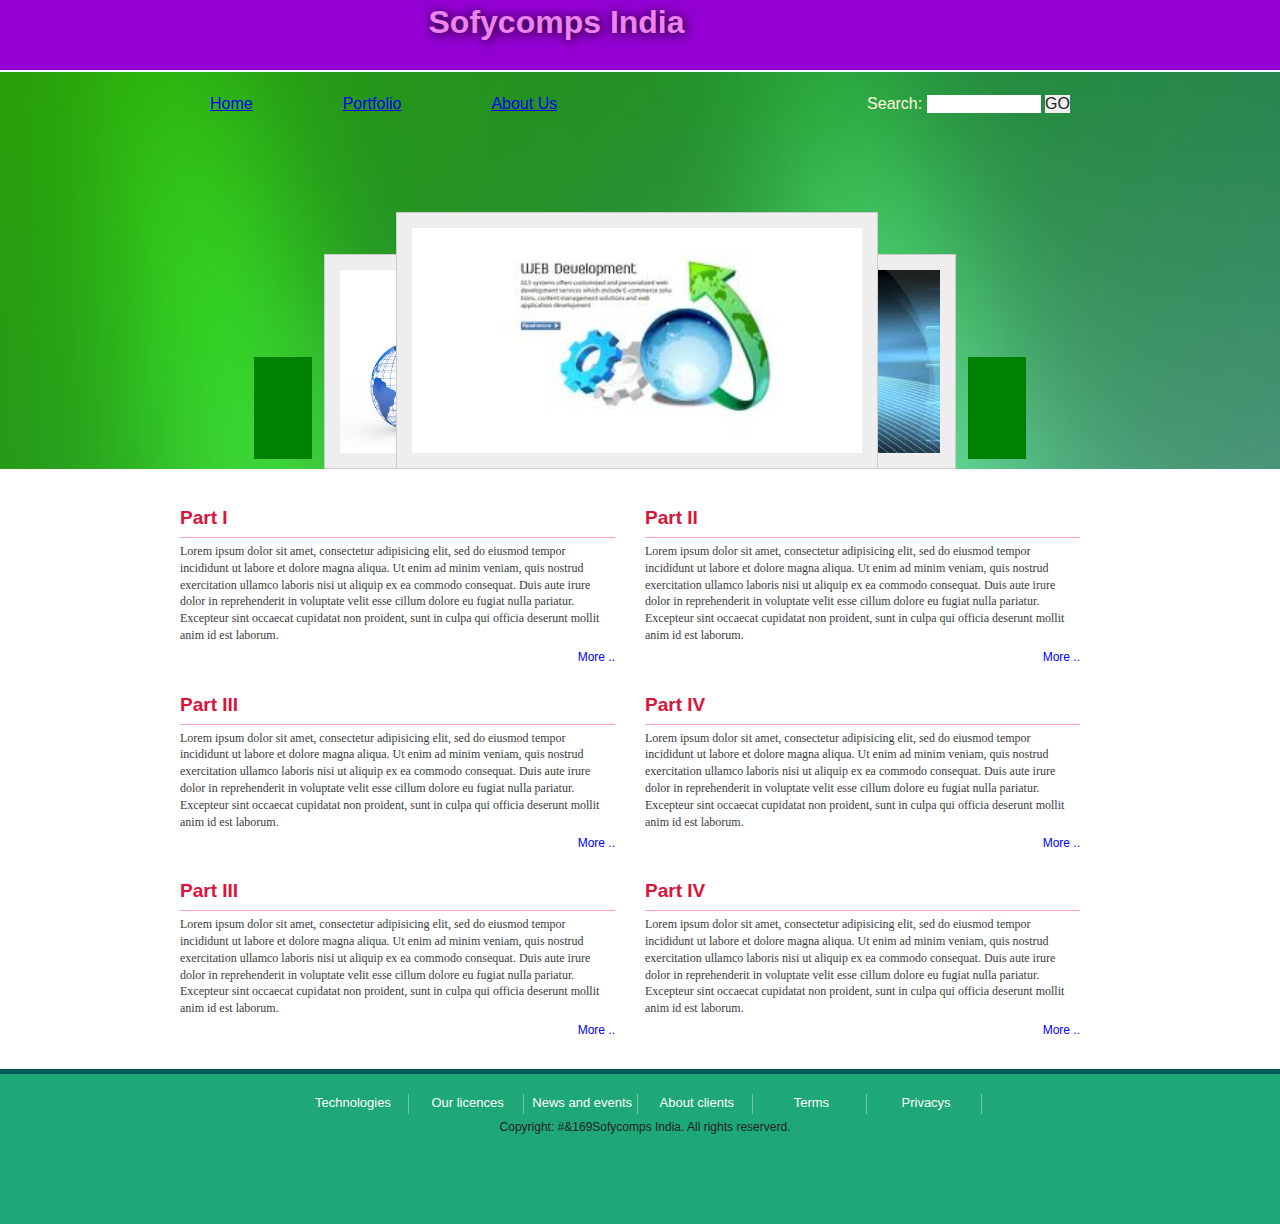
==== index.html @ 0096d296 "Initial commit to master" ====
<!DOCTYPE html>
<!--[if lt IE 7]>      <html class="no-js lt-ie9 lt-ie8 lt-ie7"> <![endif]-->
<!--[if IE 7]>         <html class="no-js lt-ie9 lt-ie8"> <![endif]-->
<!--[if IE 8]>         <html class="no-js lt-ie9"> <![endif]-->
<!--[if gt IE 8]><!--> <html class="no-js"> <!--<![endif]-->
    <head>
        <meta charset="utf-8">
        <meta http-equiv="X-UA-Compatible" content="IE=edge,chrome=1">
        <title>Sofycomps.com::Home</title>
        <meta name="description" content="">
        <meta name="viewport" content="width=device-width">

        <!-- Place favicon.ico and apple-touch-icon.png in the root directory -->

        <link rel="stylesheet" href="css/normalize.css">
        <link rel="stylesheet" href="css/site-presentation.css">
        <link rel="stylesheet" href="css/main.css">
        <script src="js/vendor/modernizr-2.6.2.min.js"></script>
        <script src="js/jquery-1.8.3.min.js"></script>
    </head>
    <body>
        <!--[if lt IE 7]>
            <p class="chromeframe">You are using an <strong>outdated</strong> browser. Please <a href="http://browsehappy.com/">upgrade your browser</a> or <a href="http://www.google.com/chromeframe/?redirect=true">activate Google Chrome Frame</a> to improve your experience.</p>
        <![endif]-->

        <!-- Add your site or application content here -->


        <!-- <script src="http://ajax.googleapis.com/ajax/libs/jquery/1.9.1/jquery.min.js"></script> -->
        <script>window.jQuery || document.write('<script src="js/vendor/jquery-1.9.1.min.js"><\/script>')</script>
        <script src="js/plugins.js"></script>
        <script src="js/main.js"></script>
        <div class='site-body'>
			<div class='site-branding'>
			    <h1>Sofycomps India</h1>
			  </div>      
			        <div class="site-presentation">
			        	<div class='site-nav-pannel'>
			        		<ul>
			        			<li class='home'><a href="index.html">Home</a></li>
			        			<li class='portfolio'><a href="portfolio.html">Portfolio</a></li>
			        		<!--	<li class='projects'>Projects</li> -->
			        		<!--	<li class='clients'>Clients</li> -->
			        		<!--	<li class='services'>Services</li> -->
			        			<li class='about'><a href="about_us.html">About Us</a></li>
			        		<!-- 	<li class='careers'><a href="careers.html">Careers</a></li> -->
			        	    	<li style="float:right"> <form>
			        	    	Search: <input type="text" size=10  name="search">
			        	    	<input type="submit" value="GO">	</form>
			        	    	</li>  
			        	    </ul>
			        	</div>	
			        	<div class="slideshowContainer">
						     <div class="slideshow">
						         <img src="img/image1.jpeg"  alt="image1" class="prv"/>
						         <img src="img/image2.jpg"  alt="image2" class="active"/>
						       	 <img src="img/image3.jpg"  alt="image3" class="nxt"/>
						        <!--   <img src="img/image4.jpg"  alt="image4" width="600" height="300" /> -->
						     </div>
							 <ul id="nav">
						         <li id="prev"><a href="#">Previous</a></li>
						         <li id="next"><a href="#">Next</a></li>
						     </ul>    
						</div>
						 
			        </div>
				<div class='site-content'>
					
				
				<div class='site-content-body'>
						
						<ul class='clearfix'>
							<li>
								<h3>Part I</h3>
									<p>Lorem ipsum dolor sit amet, consectetur adipisicing elit, sed do eiusmod tempor incididunt ut labore et dolore magna aliqua. Ut enim ad minim veniam, quis nostrud exercitation ullamco laboris nisi ut aliquip ex ea commodo consequat. Duis aute irure dolor in reprehenderit in voluptate velit esse cillum dolore eu fugiat nulla pariatur. Excepteur sint occaecat cupidatat non proident, sunt in culpa qui officia deserunt mollit anim id est laborum.</p><a href="#" >More ..</a>
							</li>
							<li>
								<h3>Part II</h3>
									<p>Lorem ipsum dolor sit amet, consectetur adipisicing elit, sed do eiusmod tempor incididunt ut labore et dolore magna aliqua. Ut enim ad minim veniam, quis nostrud exercitation ullamco laboris nisi ut aliquip ex ea commodo consequat. Duis aute irure dolor in reprehenderit in voluptate velit esse cillum dolore eu fugiat nulla pariatur. Excepteur sint occaecat cupidatat non proident, sunt in culpa qui officia deserunt mollit anim id est laborum.</p>
									<a href="#" >More ..</a>
							</li>
							<li>
								<h3>Part III</h3>
									<p>Lorem ipsum dolor sit amet, consectetur adipisicing elit, sed do eiusmod tempor incididunt ut labore et dolore magna aliqua. Ut enim ad minim veniam, quis nostrud exercitation ullamco laboris nisi ut aliquip ex ea commodo consequat. Duis aute irure dolor in reprehenderit in voluptate velit esse cillum dolore eu fugiat nulla pariatur. Excepteur sint occaecat cupidatat non proident, sunt in culpa qui officia deserunt mollit anim id est laborum.</p>
									<a href="#" >More ..</a>
							</li>
							<li>
								<h3>Part IV</h3>
								
									<p>Lorem ipsum dolor sit amet, consectetur adipisicing elit, sed do eiusmod tempor incididunt ut labore et dolore magna aliqua. Ut enim ad minim veniam, quis nostrud exercitation ullamco laboris nisi ut aliquip ex ea commodo consequat. Duis aute irure dolor in reprehenderit in voluptate velit esse cillum dolore eu fugiat nulla pariatur. Excepteur sint occaecat cupidatat non proident, sunt in culpa qui officia deserunt mollit anim id est laborum.</p>
	<a href="#" >More ..</a>								
							</li>
							<li>
								<h3>Part III</h3>
									<p>Lorem ipsum dolor sit amet, consectetur adipisicing elit, sed do eiusmod tempor incididunt ut labore et dolore magna aliqua. Ut enim ad minim veniam, quis nostrud exercitation ullamco laboris nisi ut aliquip ex ea commodo consequat. Duis aute irure dolor in reprehenderit in voluptate velit esse cillum dolore eu fugiat nulla pariatur. Excepteur sint occaecat cupidatat non proident, sunt in culpa qui officia deserunt mollit anim id est laborum.</p>
									<a href="#" >More ..</a>
							</li>
							<li>
								<h3>Part IV</h3>
								
									<p>Lorem ipsum dolor sit amet, consectetur adipisicing elit, sed do eiusmod tempor incididunt ut labore et dolore magna aliqua. Ut enim ad minim veniam, quis nostrud exercitation ullamco laboris nisi ut aliquip ex ea commodo consequat. Duis aute irure dolor in reprehenderit in voluptate velit esse cillum dolore eu fugiat nulla pariatur. Excepteur sint occaecat cupidatat non proident, sunt in culpa qui officia deserunt mollit anim id est laborum.</p>
	<a href="#" >More ..</a>								
							</li>							
						</ul>
						
						
					</div>
					
				</div>

 			</div>
        </div>
        <div class="footer">
        	<div class="footer-parent-body">
        		<ul class="footer-menu-list">
        			<li>Technologies</li>
        			<li>Our licences</li>
        			<li>News and events</li>
        			<li>About clients</li>
        			<li>Terms</li>
        			<li>Privacys</li> 
        		</ul>
        		
        		        		<p>Copyright: #&169Sofycomps India. All rights reserverd.</p>
        	</div>
 		</div>
     
    </body>
</html>
---- css/site-presentation.css ----
* {
    margin:0px;
    padding:0px;
    border:0px;
}
ul, ol{
	list-style-type: none;
	margin: 0px;
	padding: 0px;	
	
}
body {
    
}
.site-body{
		
}
.site-branding {
    background-color: darkviolet;
    border-bottom: 2px solid white;
    box-shadow: 2px 2px 2px gray	
}
h1 {
    background: url("images/logo.png") no-repeat scroll 0 0 transparent;
    color: violet;
    height: 70px;
    margin: 0px auto;
    text-shadow: 1px 1px 11px black;
    width: 423px;
}
.site-presentation{
	background:url(../img/bak-1.jpg) repeat-x;
}

.site-nav-pannel{
	clear: both;
	position: relative;
}
.site-nav-pannel ul {
    height: 45px;
    margin: 0 auto;
    padding: 10px;
    position: relative;
    text-align: center;
    width: 950px;
}
.site-nav-pannel ul li{
    color: cornsilk;
    display: inline-block;
    float: left;
    font-size: 16px;
    font-weight: normal;
    padding: 11px 45px;
    width: auto;
    cursor: pointer;
}

.site-nav-pannel ul li:hover{
	background-color: rgba(97,196, 25, .3);	
	
}

.slideshowContainer {
    width: 632px;
    margin: 0px auto 0 auto;
    position:relative;
}
.slideshow {
    height: 332px;
}
.slideshow img {
    padding: 15px;
    border: 1px solid #ccc;
    background-color: #eee;
    position: absolute;
}
#nav {
    list-style-type:none;
    z-index:150;
}
#nav li a {
    display:block;
    width:58px;
    height:102px;
    text-indent:-9999px;
    outline:none;
    background-color: green;
}
#prev a {
    background:url(images/left.png);
    width:58px;
    height:102px;
    position:absolute;
    top:220px;
    left:-70px;
}
#next a {
    background:url(images/right.png);
    width:58px;
    height:102px;
    position:absolute;
    top:220px;
    right:-70px;
}
#next a:hover {
    background:url(images/right_over.png);
    background-color: yellow;
}
#prev a:hover {
    background:url(images/left_over.png);
    background-color: yellow;
}

.active{display: block !important;}

.nxt{
 bottom: 0px;
 right: 0px;	
}
.prv{
	bottom: 0px;
	left: 0px;
	width: 200px;
	z-index; 200px;
	height: 183px;	
	
}
.active{
	bottom: 0;
	margin: 0px 72px;
	width: 450px;
	z-index: 300; 	
}


.site-content{
    clear: both;
    position: relative;	
	
}

.site-content-body{
    margin: 20px auto;
    position: relative;
    width: 950px	
}
.site-content-body ul{}

.site-content-body ul li {
    float: left;
    margin: 10px 15px;
    max-height: 200px;
    max-width: 435px;
    overflow: hidden;
}
.site-content-body ul li h3{
    border-bottom: 1px solid rgba(250, 70, 110, 0.5);
    color: rgb(220, 20, 60);
    font-family: sans-serif;
    font-size: 19px;
    line-height: 2em;
}

.site-content-body ul li p {
    color: rgb(60, 60, 60);
    font-family: verdana;
    font-size: 12px;
    margin: 5px 0;
}

.site-content-body ul li a {
    color: rgb(0, 0, 255);
    float: right;
    font-size: 12px;
    text-decoration: none;
}

.footer-parent-body {
    font-size: 13px;
    margin: 20px auto;
    max-width: 950px;
    position: relative;
    text-align: center;
}

.footer-menu-list {
    position: relative;
    width: 100%;
}

.footer-menu-list > li {
    border-right: 1px solid rgba(245, 245, 245, 0.4);
    color: rgb(255, 255, 255);
    display: inline-block;
    height: 20px;
    min-width: 100px;
    padding: 0 5px;
    text-align: center;
}

.footer-parent-body > p {
    display: inline-block;
    font-size: 12px;
    margin: 5px;
    text-align: center;
    width: 100%;
}
---- css/main.css ----
/*
 * HTML5 Boilerplate
 *
 * What follows is the result of much research on cross-browser styling.
 * Credit left inline and big thanks to Nicolas Gallagher, Jonathan Neal,
 * Kroc Camen, and the H5BP dev community and team.
 */

/* ==========================================================================
   Base styles: opinionated defaults
   ========================================================================== */

html,
button,
input,
select,
textarea {
    color: #222;
}

body {
    font-size: 1em;
    line-height: 1.4;
}
.footer {
    background-color: rgb(30, 167, 119);
    border-top: 5px solid rgb(0, 89, 89);
    height: 150px;
    margin: 0 auto;
}
/*
 * Remove text-shadow in selection highlight: h5bp.com/i
 * These selection rule sets have to be separate.
 * Customize the background color to match your design.
 */

::-moz-selection {
    background: #b3d4fc;
    text-shadow: none;
}

::selection {
    background: #b3d4fc;
    text-shadow: none;
}

/*
 * A better looking default horizontal rule
 */

hr {
    display: block;
    height: 1px;
    border: 0;
    border-top: 1px solid #ccc;
    margin: 1em 0;
    padding: 0;
}

/*
 * Remove the gap between images and the bottom of their containers: h5bp.com/i/440
 */

img {
    vertical-align: middle;
}

/*
 * Remove default fieldset styles.
 */

fieldset {
    border: 0;
    margin: 0;
    padding: 0;
}

/*
 * Allow only vertical resizing of textareas.
 */

textarea {
    resize: vertical;
}

/* ==========================================================================
   Chrome Frame prompt
   ========================================================================== */

.chromeframe {
    margin: 0.2em 0;
    background: #ccc;
    color: #000;
    padding: 0.2em 0;
}

/* ==========================================================================
   Author's custom styles
   ========================================================================== */

















/* ==========================================================================
   Helper classes
   ========================================================================== */

/*
 * Image replacement
 */

.ir {
    background-color: transparent;
    border: 0;
    overflow: hidden;
    /* IE 6/7 fallback */
    *text-indent: -9999px;
}

.ir:before {
    content: "";
    display: block;
    width: 0;
    height: 150%;
}

/*
 * Hide from both screenreaders and browsers: h5bp.com/u
 */

.hidden {
    display: none !important;
    visibility: hidden;
}

/*
 * Hide only visually, but have it available for screenreaders: h5bp.com/v
 */

.visuallyhidden {
    border: 0;
    clip: rect(0 0 0 0);
    height: 1px;
    margin: -1px;
    overflow: hidden;
    padding: 0;
    position: absolute;
    width: 1px;
}

/*
 * Extends the .visuallyhidden class to allow the element to be focusable
 * when navigated to via the keyboard: h5bp.com/p
 */

.visuallyhidden.focusable:active,
.visuallyhidden.focusable:focus {
    clip: auto;
    height: auto;
    margin: 0;
    overflow: visible;
    position: static;
    width: auto;
}

/*
 * Hide visually and from screenreaders, but maintain layout
 */

.invisible {
    visibility: hidden;
}

/*
 * Clearfix: contain floats
 *
 * For modern browsers
 * 1. The space content is one way to avoid an Opera bug when the
 *    `contenteditable` attribute is included anywhere else in the document.
 *    Otherwise it causes space to appear at the top and bottom of elements
 *    that receive the `clearfix` class.
 * 2. The use of `table` rather than `block` is only necessary if using
 *    `:before` to contain the top-margins of child elements.
 */

.clearfix:before,
.clearfix:after {
    content: " "; /* 1 */
    display: table; /* 2 */
}

.clearfix:after {
    clear: both;
}

/*
 * For IE 6/7 only
 * Include this rule to trigger hasLayout and contain floats.
 */

.clearfix {
    *zoom: 1;
}

/* ==========================================================================
   EXAMPLE Media Queries for Responsive Design.
   These examples override the primary ('mobile first') styles.
   Modify as content requires.
   ========================================================================== */

@media only screen and (min-width: 35em) {
    /* Style adjustments for viewports that meet the condition */
}

@media print,
       (-o-min-device-pixel-ratio: 5/4),
       (-webkit-min-device-pixel-ratio: 1.25),
       (min-resolution: 120dpi) {
    /* Style adjustments for high resolution devices */
}

/* ==========================================================================
   Print styles.
   Inlined to avoid required HTTP connection: h5bp.com/r
   ========================================================================== */

@media print {
    * {
        background: transparent !important;
        color: #000 !important; /* Black prints faster: h5bp.com/s */
        box-shadow: none !important;
        text-shadow: none !important;
    }

    a,
    a:visited {
        text-decoration: underline;
    }

    a[href]:after {
        content: " (" attr(href) ")";
    }

    abbr[title]:after {
        content: " (" attr(title) ")";
    }

    /*
     * Don't show links for images, or javascript/internal links
     */

    .ir a:after,
    a[href^="javascript:"]:after,
    a[href^="#"]:after {
        content: "";
    }

    pre,
    blockquote {
        border: 1px solid #999;
        page-break-inside: avoid;
    }

    thead {
        display: table-header-group; /* h5bp.com/t */
    }

    tr,
    img {
        page-break-inside: avoid;
    }

    img {
        max-width: 100% !important;
    }

    @page {
        margin: 0.5cm;
    }

    p,
    h2,
    h3 {
        orphans: 3;
        widows: 3;
    }

    h2,
    h3 {
        page-break-after: avoid;
    }
}
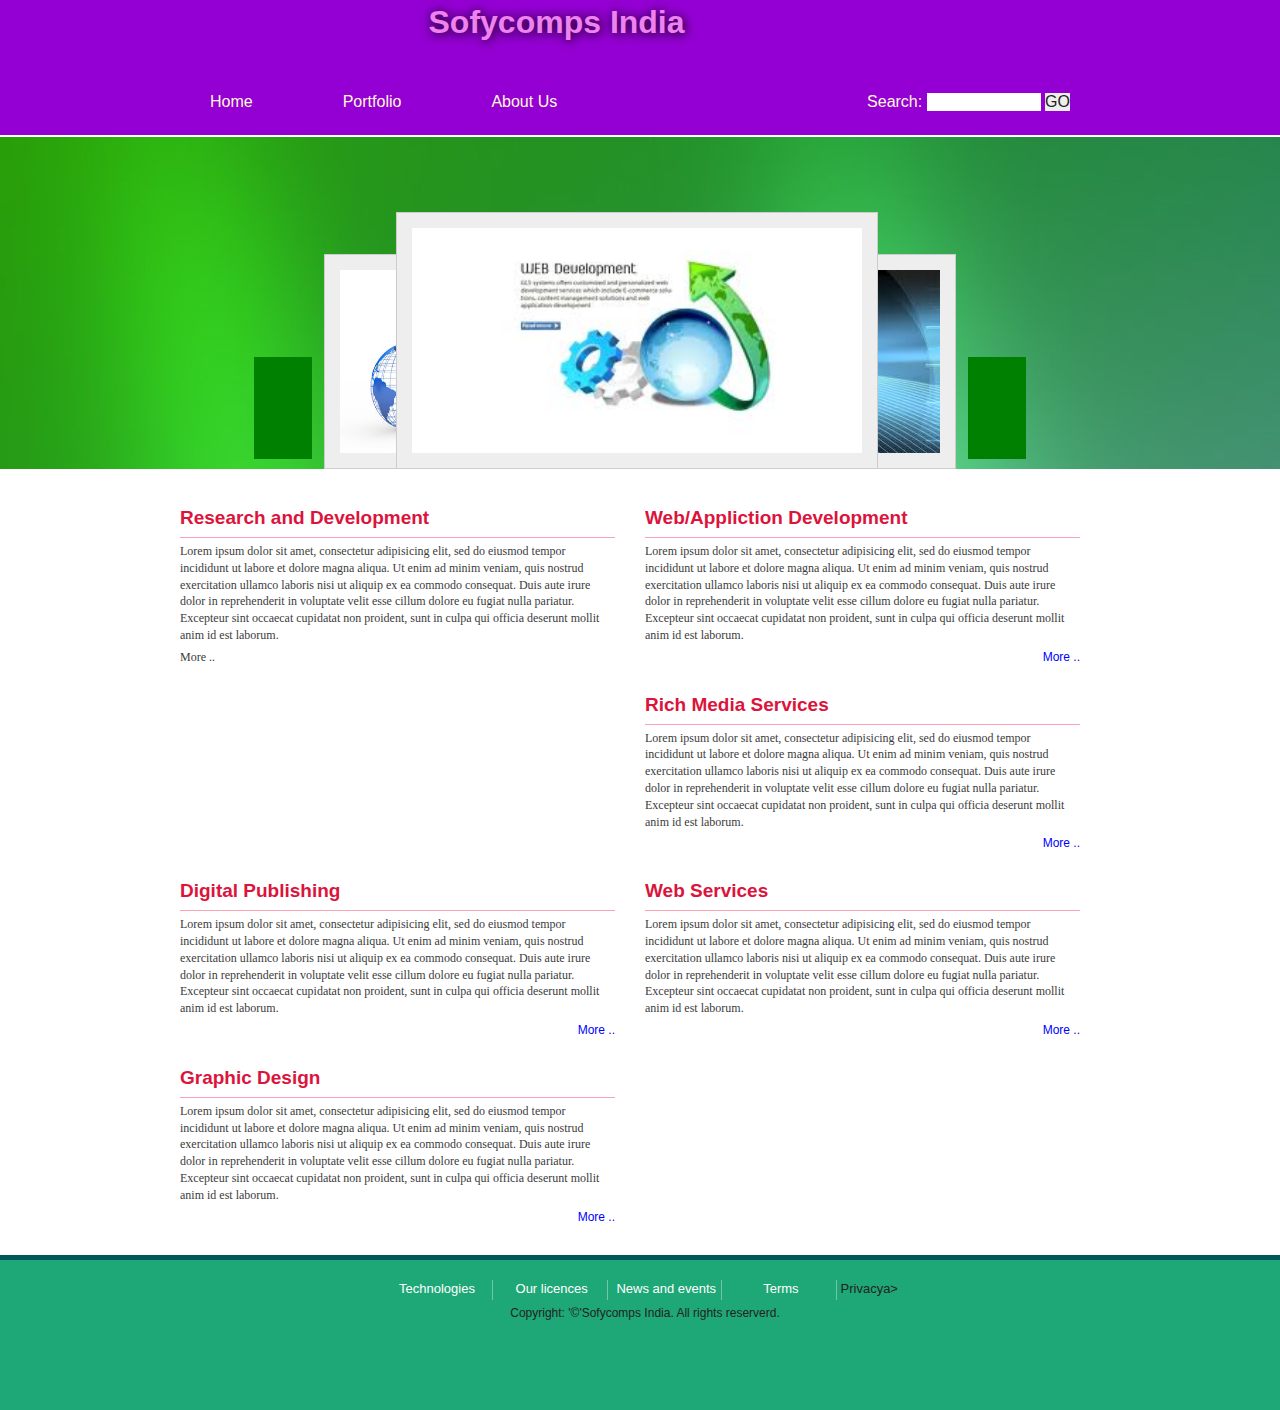
==== commit b61d740b: "Anchor tags replaced with javascript" ====
--- a/index.html
+++ b/index.html
@@ -33,16 +33,14 @@
         <div class='site-body'>
 			<div class='site-branding'>
 			    <h1>Sofycomps India</h1>
-			  </div>      
-			        <div class="site-presentation">
-			        	<div class='site-nav-pannel'>
+			    <div class='site-nav-pannel'>
 			        		<ul>
-			        			<li class='home'><a href="index.html">Home</a></li>
-			        			<li class='portfolio'><a href="portfolio.html">Portfolio</a></li>
+			        			<li class='home' onclick="javascript:location.href='index.html'">Home</li>
+			        			<li class='portfolio' onclick="javascript:location.href='portfolio.html'">Portfolio</li>
 			        		<!--	<li class='projects'>Projects</li> -->
 			        		<!--	<li class='clients'>Clients</li> -->
 			        		<!--	<li class='services'>Services</li> -->
-			        			<li class='about'><a href="about_us.html">About Us</a></li>
+			        			<li class='about' onclick="javascript:location.href='about_us.html'">About Us</li>
 			        		<!-- 	<li class='careers'><a href="careers.html">Careers</a></li> -->
 			        	    	<li style="float:right"> <form>
 			        	    	Search: <input type="text" size=10  name="search">
@@ -50,6 +48,9 @@
 			        	    	</li>  
 			        	    </ul>
 			        	</div>	
+			  </div>      
+			        <div class="site-presentation">
+			        	
 			        	<div class="slideshowContainer">
 						     <div class="slideshow">
 						         <img src="img/image1.jpeg"  alt="image1" class="prv"/>
@@ -71,35 +72,36 @@
 						
 						<ul class='clearfix'>
 							<li>
-								<h3>Part I</h3>
-									<p>Lorem ipsum dolor sit amet, consectetur adipisicing elit, sed do eiusmod tempor incididunt ut labore et dolore magna aliqua. Ut enim ad minim veniam, quis nostrud exercitation ullamco laboris nisi ut aliquip ex ea commodo consequat. Duis aute irure dolor in reprehenderit in voluptate velit esse cillum dolore eu fugiat nulla pariatur. Excepteur sint occaecat cupidatat non proident, sunt in culpa qui officia deserunt mollit anim id est laborum.</p><a href="#" >More ..</a>
+								<h3>Research and Development</h3>
+									<p>Lorem ipsum dolor sit amet, consectetur adipisicing elit, sed do eiusmod tempor incididunt ut labore et dolore magna aliqua. Ut enim ad minim veniam, quis nostrud exercitation ullamco laboris nisi ut aliquip ex ea commodo consequat. Duis aute irure dolor in reprehenderit in voluptate velit esse cillum dolore eu fugiat nulla pariatur. Excepteur sint occaecat cupidatat non proident, sunt in culpa qui officia deserunt mollit anim id est laborum.</p>
+									<p onclick="javascript:location.href="resarch_development.html" ">More ..</p>
 							</li>
 							<li>
-								<h3>Part II</h3>
+								<h3>Web/Appliction Development</h3>
 									<p>Lorem ipsum dolor sit amet, consectetur adipisicing elit, sed do eiusmod tempor incididunt ut labore et dolore magna aliqua. Ut enim ad minim veniam, quis nostrud exercitation ullamco laboris nisi ut aliquip ex ea commodo consequat. Duis aute irure dolor in reprehenderit in voluptate velit esse cillum dolore eu fugiat nulla pariatur. Excepteur sint occaecat cupidatat non proident, sunt in culpa qui officia deserunt mollit anim id est laborum.</p>
-									<a href="#" >More ..</a>
+									<a href="webapp_dev.html" >More ..</a>
 							</li>
 							<li>
-								<h3>Part III</h3>
+								<h3>Rich Media Services</h3>
 									<p>Lorem ipsum dolor sit amet, consectetur adipisicing elit, sed do eiusmod tempor incididunt ut labore et dolore magna aliqua. Ut enim ad minim veniam, quis nostrud exercitation ullamco laboris nisi ut aliquip ex ea commodo consequat. Duis aute irure dolor in reprehenderit in voluptate velit esse cillum dolore eu fugiat nulla pariatur. Excepteur sint occaecat cupidatat non proident, sunt in culpa qui officia deserunt mollit anim id est laborum.</p>
-									<a href="#" >More ..</a>
+									<a href="rich_media.html" >More ..</a>
 							</li>
 							<li>
-								<h3>Part IV</h3>
+								<h3>Digital Publishing</h3>
 								
 									<p>Lorem ipsum dolor sit amet, consectetur adipisicing elit, sed do eiusmod tempor incididunt ut labore et dolore magna aliqua. Ut enim ad minim veniam, quis nostrud exercitation ullamco laboris nisi ut aliquip ex ea commodo consequat. Duis aute irure dolor in reprehenderit in voluptate velit esse cillum dolore eu fugiat nulla pariatur. Excepteur sint occaecat cupidatat non proident, sunt in culpa qui officia deserunt mollit anim id est laborum.</p>
-	<a href="#" >More ..</a>								
+									<a href="digital_publishing.html" >More ..</a>								
 							</li>
 							<li>
-								<h3>Part III</h3>
+								<h3>Web Services</h3>
 									<p>Lorem ipsum dolor sit amet, consectetur adipisicing elit, sed do eiusmod tempor incididunt ut labore et dolore magna aliqua. Ut enim ad minim veniam, quis nostrud exercitation ullamco laboris nisi ut aliquip ex ea commodo consequat. Duis aute irure dolor in reprehenderit in voluptate velit esse cillum dolore eu fugiat nulla pariatur. Excepteur sint occaecat cupidatat non proident, sunt in culpa qui officia deserunt mollit anim id est laborum.</p>
-									<a href="#" >More ..</a>
+									<a href="web_sevices.html" >More ..</a>
 							</li>
 							<li>
-								<h3>Part IV</h3>
+								<h3>Graphic Design</h3>
 								
 									<p>Lorem ipsum dolor sit amet, consectetur adipisicing elit, sed do eiusmod tempor incididunt ut labore et dolore magna aliqua. Ut enim ad minim veniam, quis nostrud exercitation ullamco laboris nisi ut aliquip ex ea commodo consequat. Duis aute irure dolor in reprehenderit in voluptate velit esse cillum dolore eu fugiat nulla pariatur. Excepteur sint occaecat cupidatat non proident, sunt in culpa qui officia deserunt mollit anim id est laborum.</p>
-	<a href="#" >More ..</a>								
+									<a href="graphics_design.html" >More ..</a>								
 							</li>							
 						</ul>
 						
@@ -109,19 +111,19 @@
 				</div>
 
  			</div>
-        </div>
+        
         <div class="footer">
         	<div class="footer-parent-body">
         		<ul class="footer-menu-list">
-        			<li>Technologies</li>
-        			<li>Our licences</li>
-        			<li>News and events</li>
-        			<li>About clients</li>
-        			<li>Terms</li>
-        			<li>Privacys</li> 
+        			<li onclick="javascript:location.href='policies/technologis.html'">Technologies</li>
+        			<li onclick="javascript:location.href='policies/licences.html'">Our licences</li>
+        			<li onclick="javascript:location.href='news_events.html'">News and events</li>
+        			<!--<li><a href="#">About clients</a></li> -->
+        			<li onclick="javascript:location.href='policies/terms.html'">Terms</li>
+        			<lionclick="javascript:location.href='policies/privacy.html'">Privacya></li> 
         		</ul>
         		
-        		        		<p>Copyright: #&169Sofycomps India. All rights reserverd.</p>
+        		    <p>Copyright: '&#169'Sofycomps India. All rights reserverd.</p>
         	</div>
  		</div>
      
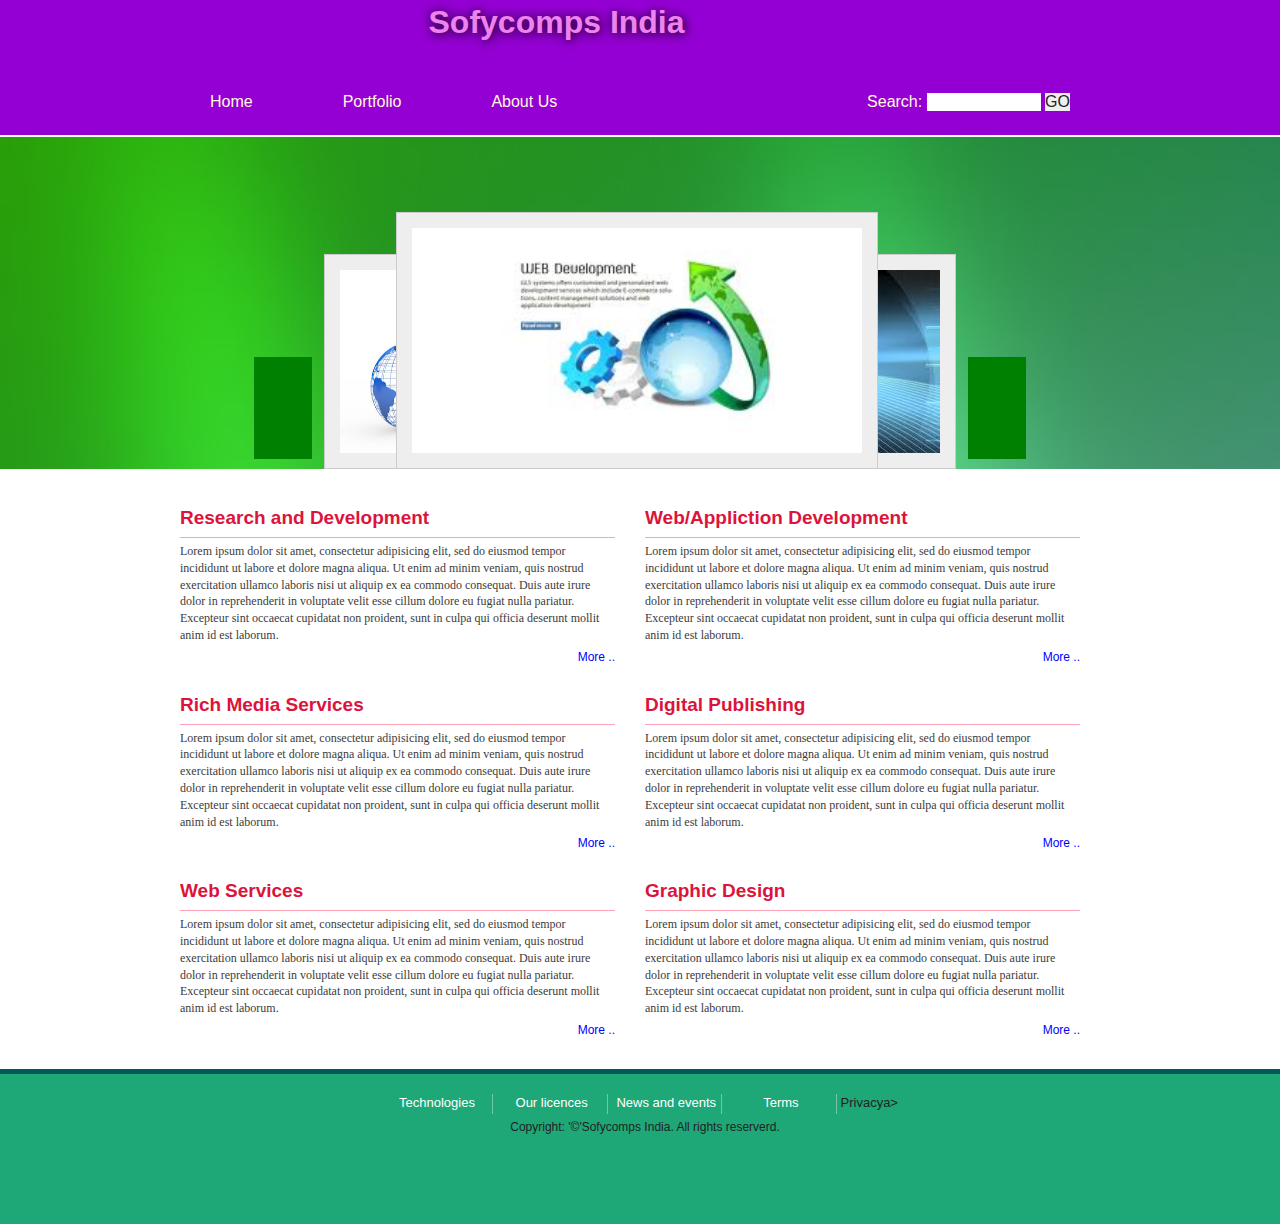
==== commit 1c80286c: "Javascript onclick repalced by Anchor tag" ====
--- a/index.html
+++ b/index.html
@@ -74,7 +74,7 @@
 							<li>
 								<h3>Research and Development</h3>
 									<p>Lorem ipsum dolor sit amet, consectetur adipisicing elit, sed do eiusmod tempor incididunt ut labore et dolore magna aliqua. Ut enim ad minim veniam, quis nostrud exercitation ullamco laboris nisi ut aliquip ex ea commodo consequat. Duis aute irure dolor in reprehenderit in voluptate velit esse cillum dolore eu fugiat nulla pariatur. Excepteur sint occaecat cupidatat non proident, sunt in culpa qui officia deserunt mollit anim id est laborum.</p>
-									<p onclick="javascript:location.href="resarch_development.html" ">More ..</p>
+									<a href="resarch_development.html" >More ..</a>
 							</li>
 							<li>
 								<h3>Web/Appliction Development</h3>
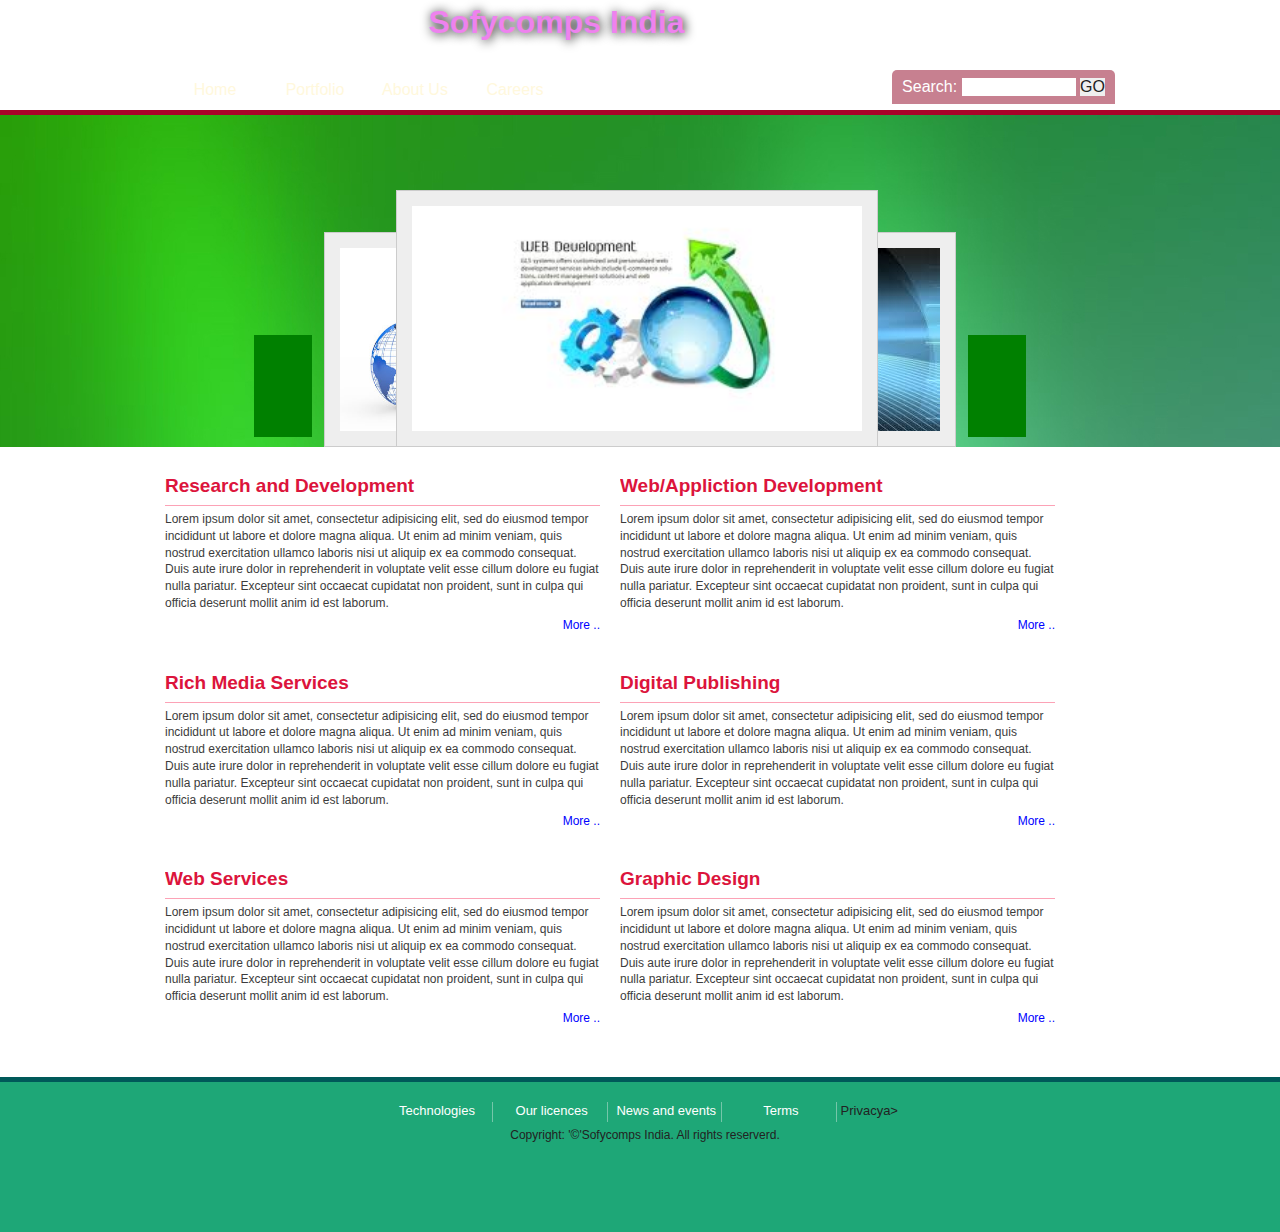
==== commit 77b01a18: "Base layout is ready" ====
--- a/index.html
+++ b/index.html
@@ -33,20 +33,25 @@
         <div class='site-body'>
 			<div class='site-branding'>
 			    <h1>Sofycomps India</h1>
-			    <div class='site-nav-pannel'>
-			        		<ul>
+			    <div class='site-nav-pannel clearfix'>
+			        		<ul class="sofycomps-navigation-menu">
 			        			<li class='home' onclick="javascript:location.href='index.html'">Home</li>
 			        			<li class='portfolio' onclick="javascript:location.href='portfolio.html'">Portfolio</li>
 			        		<!--	<li class='projects'>Projects</li> -->
 			        		<!--	<li class='clients'>Clients</li> -->
 			        		<!--	<li class='services'>Services</li> -->
 			        			<li class='about' onclick="javascript:location.href='about_us.html'">About Us</li>
-			        		<!-- 	<li class='careers'><a href="careers.html">Careers</a></li> -->
-			        	    	<li style="float:right"> <form>
-			        	    	Search: <input type="text" size=10  name="search">
-			        	    	<input type="submit" value="GO">	</form>
-			        	    	</li>  
+			        		<li class='about' onclick="javascript:location.href='careers.html'">Careers</li>  
 			        	    </ul>
+			        	    
+			        	    <ul class="sofycomps-search">
+			        	    	<li>
+									<form>
+			        	    			Search: <input type="text" size=10  name="search">
+			        	    			<input type="submit" value="GO" name="">
+									</form>
+			        	    	</li>			        	    
+			        	    </ul>	
 			        	</div>	
 			  </div>      
 			        <div class="site-presentation">
@@ -65,7 +70,7 @@
 						</div>
 						 
 			        </div>
-				<div class='site-content'>
+				<div class='site-content' id="sofycomps-home">
 					
 				
 				<div class='site-content-body'>
@@ -74,7 +79,7 @@
 							<li>
 								<h3>Research and Development</h3>
 									<p>Lorem ipsum dolor sit amet, consectetur adipisicing elit, sed do eiusmod tempor incididunt ut labore et dolore magna aliqua. Ut enim ad minim veniam, quis nostrud exercitation ullamco laboris nisi ut aliquip ex ea commodo consequat. Duis aute irure dolor in reprehenderit in voluptate velit esse cillum dolore eu fugiat nulla pariatur. Excepteur sint occaecat cupidatat non proident, sunt in culpa qui officia deserunt mollit anim id est laborum.</p>
-									<a href="resarch_development.html" >More ..</a>
+									<a href="resarch-development.html" >More ..</a>
 							</li>
 							<li>
 								<h3>Web/Appliction Development</h3>
--- a/css/site-presentation.css
+++ b/css/site-presentation.css
@@ -16,9 +16,8 @@
 		
 }
 .site-branding {
-    background-color: darkviolet;
-    border-bottom: 2px solid white;
-    box-shadow: 2px 2px 2px gray	
+    background: -moz-linear-gradient(center top , rgb(169, 3, 41) 0%, rgb(143, 2, 34) 44%, rgb(109, 0, 25) 100%) repeat scroll 0 0 rgba(0, 0, 0, 0);
+    border-bottom: 5px solid rgb(169, 3, 41);
 }
 h1 {
     background: url("images/logo.png") no-repeat scroll 0 0 transparent;
@@ -36,29 +35,41 @@
 	clear: both;
 	position: relative;
 }
-.site-nav-pannel ul {
-    height: 45px;
+
+.site-nav-pannel ul.sofycomps-navigation-menu {
+    height: 40px;
     margin: 0 auto;
-    padding: 10px;
     position: relative;
     text-align: center;
-    width: 950px;
-}
-.site-nav-pannel ul li{
-    color: cornsilk;
+    float: left;
+}
+ ul.sofycomps-navigation-menu li {
+    border-bottom: 5px solid rgba(0, 0, 0, 0);
+    color: rgb(255, 248, 220);
+    cursor: pointer;
     display: inline-block;
     float: left;
     font-size: 16px;
     font-weight: normal;
-    padding: 11px 45px;
-    width: auto;
-    cursor: pointer;
-}
-
-.site-nav-pannel ul li:hover{
-	background-color: rgba(97,196, 25, .3);	
-	
-}
+    line-height: 40px;
+    min-width: 100px;
+}
+ ul.sofycomps-navigation-menu li:hover {
+    background-color: rgba(143, 2, 34,.5);
+    border-bottom: 5px solid rgb(222, 184, 135);
+    border-radius: 5px 5px 0px 0px;
+}
+
+
+
+.sofycomps-search {
+    background-color: rgba(143, 2, 34, 0.5);
+    border-radius: 5px 5px 0 0;
+    color: rgb(255, 255, 255);
+    float: right;
+    padding: 6px 10px;
+}
+.sofycomps-search ul{}
 
 .slideshowContainer {
     width: 632px;
@@ -139,21 +150,28 @@
 	
 }
 
+.site-nav-pannel,.site-content-body {
+    margin: 0px auto;
+    max-width: 950px;
+}
+
 .site-content-body{
     margin: 20px auto;
-    position: relative;
-    width: 950px	
-}
-.site-content-body ul{}
-
-.site-content-body ul li {
-    float: left;
-    margin: 10px 15px;
-    max-height: 200px;
-    max-width: 435px;
-    overflow: hidden;
-}
-.site-content-body ul li h3{
+    position: relative;	
+}
+
+.site-content-body p {
+    color: rgb(60, 60, 60);
+    font-family: inherit;
+    font-size: 12px;
+    margin: 5px 0;
+}
+
+.site-content-body h2{
+	border-bottom: 1px solid rgb(212, 212, 212);
+}
+
+#sofycomps-home h3{
     border-bottom: 1px solid rgba(250, 70, 110, 0.5);
     color: rgb(220, 20, 60);
     font-family: sans-serif;
@@ -161,19 +179,101 @@
     line-height: 2em;
 }
 
-.site-content-body ul li p {
-    color: rgb(60, 60, 60);
-    font-family: verdana;
-    font-size: 12px;
-    margin: 5px 0;
-}
-
-.site-content-body ul li a {
+#sofycomps-home ul li{
+    float: left;
+    margin-bottom: 15px;
+    margin-right: 20px;
+    max-height: 200px;
+    max-width: 435px;
+    overflow: hidden;
+    padding-bottom: 15px;
+}
+
+#sofycomps-home ul li a {
     color: rgb(0, 0, 255);
     float: right;
     font-size: 12px;
     text-decoration: none;
 }
+
+
+#sofycomps-portfolio .site-content-body {
+    padding-bottom: 20px;
+    padding-top: 35px;
+}
+
+/* For Reaserch and Devlopment page ============================ */
+
+.content-element-list {
+    margin-bottom: 20px;
+    margin-top: 20px;
+}
+
+.content-element-list > li {
+    border-bottom: 1px solid rgba(210, 210, 210, 0.7);
+    padding: 15px 5px;
+    vertical-align: middle;
+}
+.content-element-list li img {
+    float: left;
+}
+
+.content-element-list > li h3 {
+    color: rgb(220, 20, 60);
+    font-size: 1em;
+    font-weight: normal;
+}
+
+.content-element-list > li:nth-child(2n) img {
+    float: right;
+}
+
+
+.content-element-list > li:nth-child(2n) h3, .content-element-list > li:nth-child(2n) p {
+    margin-left: 0;
+    margin-right: 220px;
+}
+.content-element-list > li h3, .content-element-list > li p {
+    margin-left: 220px;
+    text-align: justify;
+}
+
+
+/* For Careers page ============================ */
+
+.content-element-parent form {
+    margin: 10px 0px;
+    position: relative;
+    width: 500px;
+}
+
+.content-form-row {
+    display: inline-block;
+    font-size: 13px;
+    padding: 5px 0;
+    width: 100%;
+}
+.content-form-row lable {
+    float: left;
+    width: 130px;
+}
+
+.content-element-parent input, .content-element-parent textarea {
+    border: 1px solid rgb(180, 180, 180);
+    padding: 5px;
+    width: 60%;
+    
+    border-radius: 5px 5px 5px 5px;
+    -moz-border-radius: 5px 5px 5px 5px;
+    -webkit-border-radius: 5px 5px 5px 5px;
+    
+}
+
+.content-form-row.form-content-submit-row {
+    text-align: center;
+}
+
+/* For page footer  ============================ */
 
 .footer-parent-body {
     font-size: 13px;
